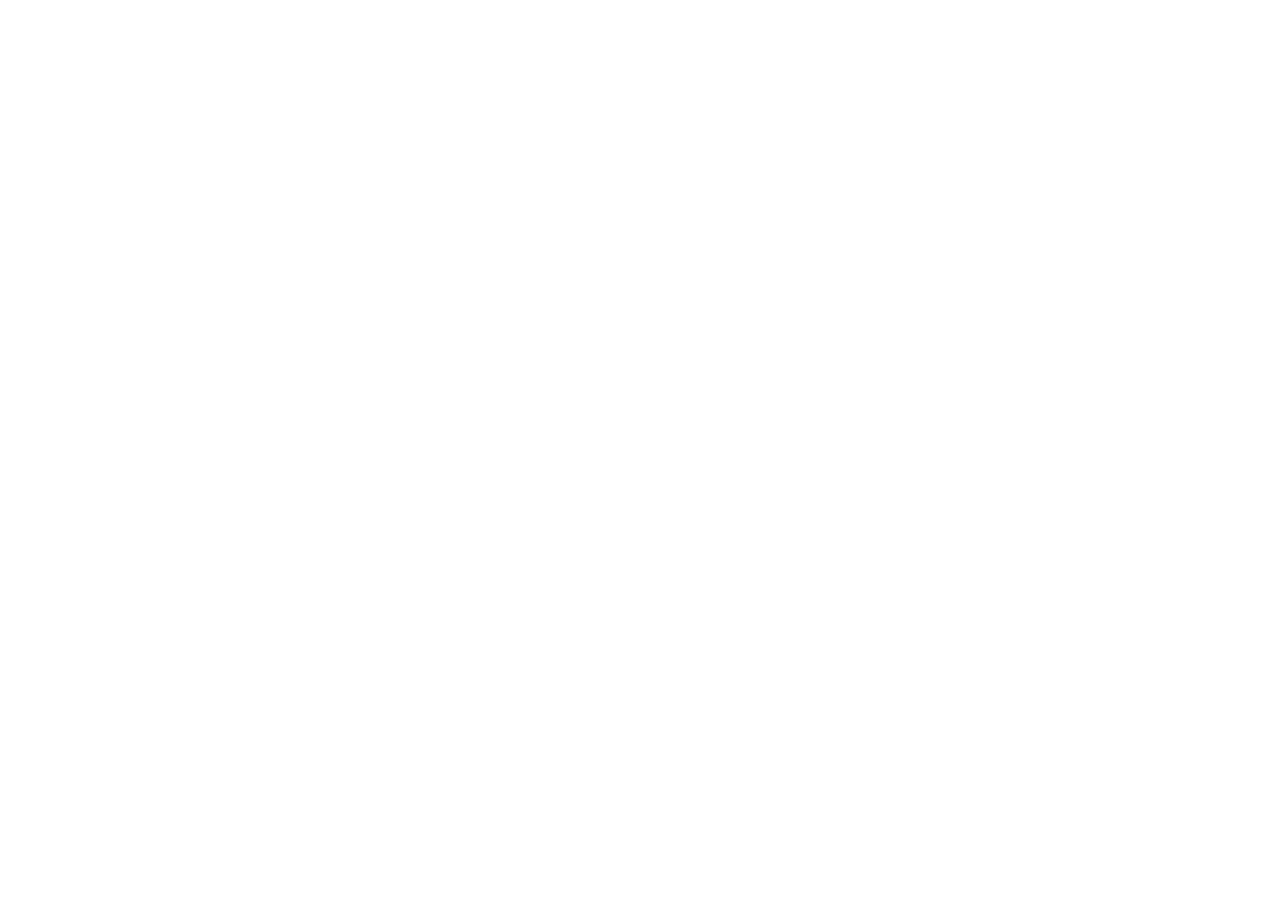
==== asyncfunctions/index.html @ fa88dd20 "Initial Commit" ====
<!DOCTYPE html>
<html lang="en">
<head>
    <meta charset="UTF-8">
    <meta name="viewport" content="width=device-width, initial-scale=1.0">
    <meta http-equiv="X-UA-Compatible" content="ie=edge">
    <title>Document</title>
</head>
<body>
    <header>

    </header>
    <div id="wrapper">
        <div id="content">

        </div>
        <aside>
            
        </aside>
    </div>
    <footer>

    </footer>
    <div id="scripts-div">
        <script src="js/scripts.js"></script>
    </div>
</body>
</html>
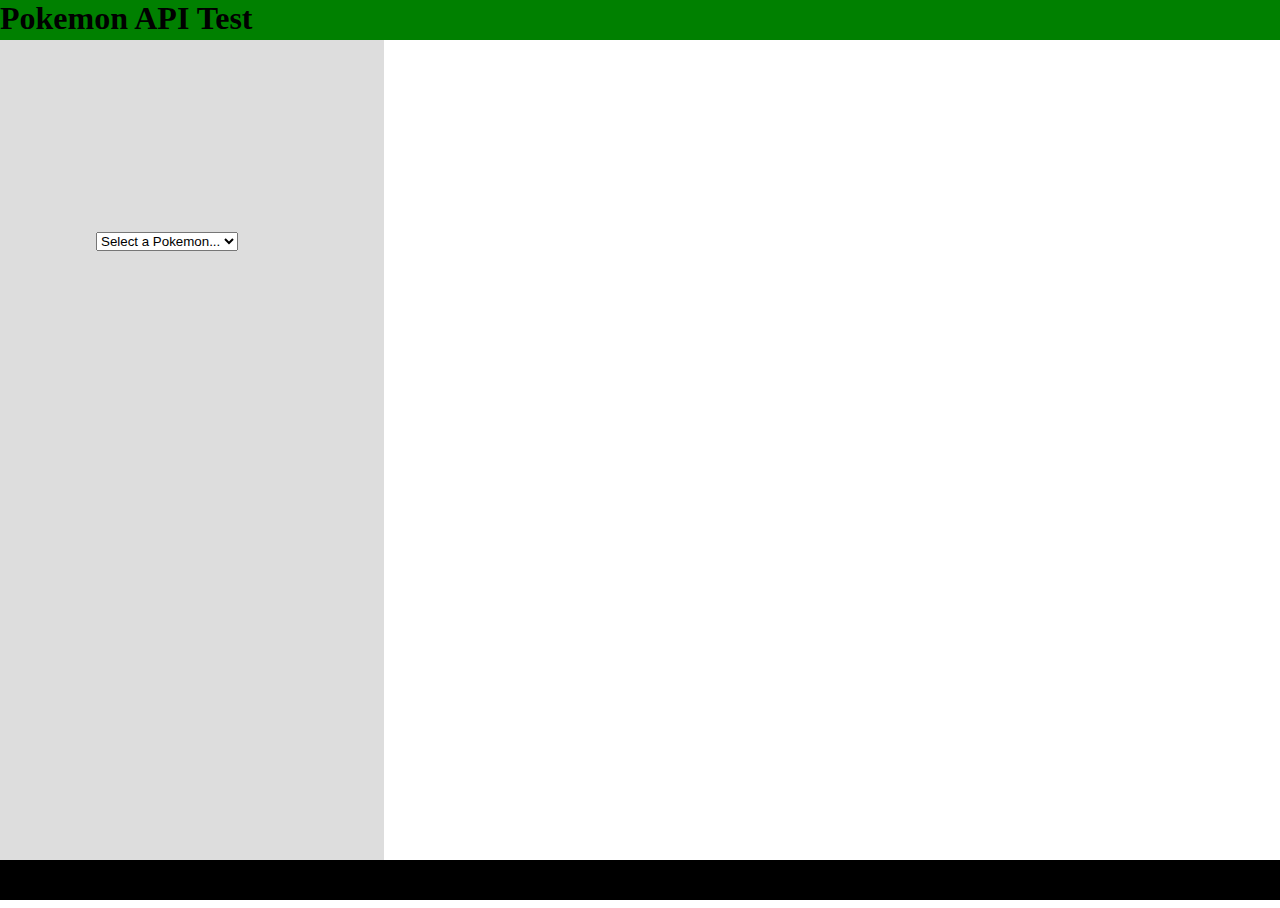
==== commit c2f859f3: "Latest Changes" ====
--- a/asyncfunctions/index.html
+++ b/asyncfunctions/index.html
@@ -4,17 +4,18 @@
     <meta charset="UTF-8">
     <meta name="viewport" content="width=device-width, initial-scale=1.0">
     <meta http-equiv="X-UA-Compatible" content="ie=edge">
-    <title>Document</title>
+    <link rel="stylesheet" href="../style.css">
+    <title>Pokemon API - Asyncronous calls</title>
 </head>
 <body>
     <header>
-
+        <h1>Pokemon API Test</h1>
     </header>
     <div id="wrapper">
         <div id="content">
 
         </div>
-        <aside>
+        <aside id="sidebar">
             
         </aside>
     </div>
--- a/style.css
+++ b/style.css
@@ -0,0 +1,66 @@
+/* 
+Author: Geoff Groenendale
+Author Email: g.groenendale@wsu.edu
+
+*/
+
+html {
+    width: 100%;
+    height: 100%;
+}
+
+
+body {
+    width: 100%;
+    height: 100%;
+}
+
+header {
+    height: 40px;
+    width: 100%;
+    background-color: green;
+    position: absolute;
+    top: 0;
+    left: 0;
+}
+
+header h1 {
+    margin: 0;
+}
+
+#wrapper {
+    position: absolute;
+    width: 100%;
+    height: calc(100% - 40px - 40px);
+    top: 40px;
+    left: 0;
+}
+
+#content {
+    position: absolute;
+    right: 0;
+    width: 65%;
+    height: 100%;
+}
+
+aside {
+    width: 30%;
+    background-color: #dddddd;
+    height: 100%;
+    position: relative;
+}
+
+select {
+    margin-top: 50%;
+    margin-left: 25%;
+    margin-right: 25%;
+}
+
+footer {
+    position: fixed;
+    background-color: black;
+    width: 100%;
+    height: 40px;
+    bottom: 0;
+    left: 0;
+}